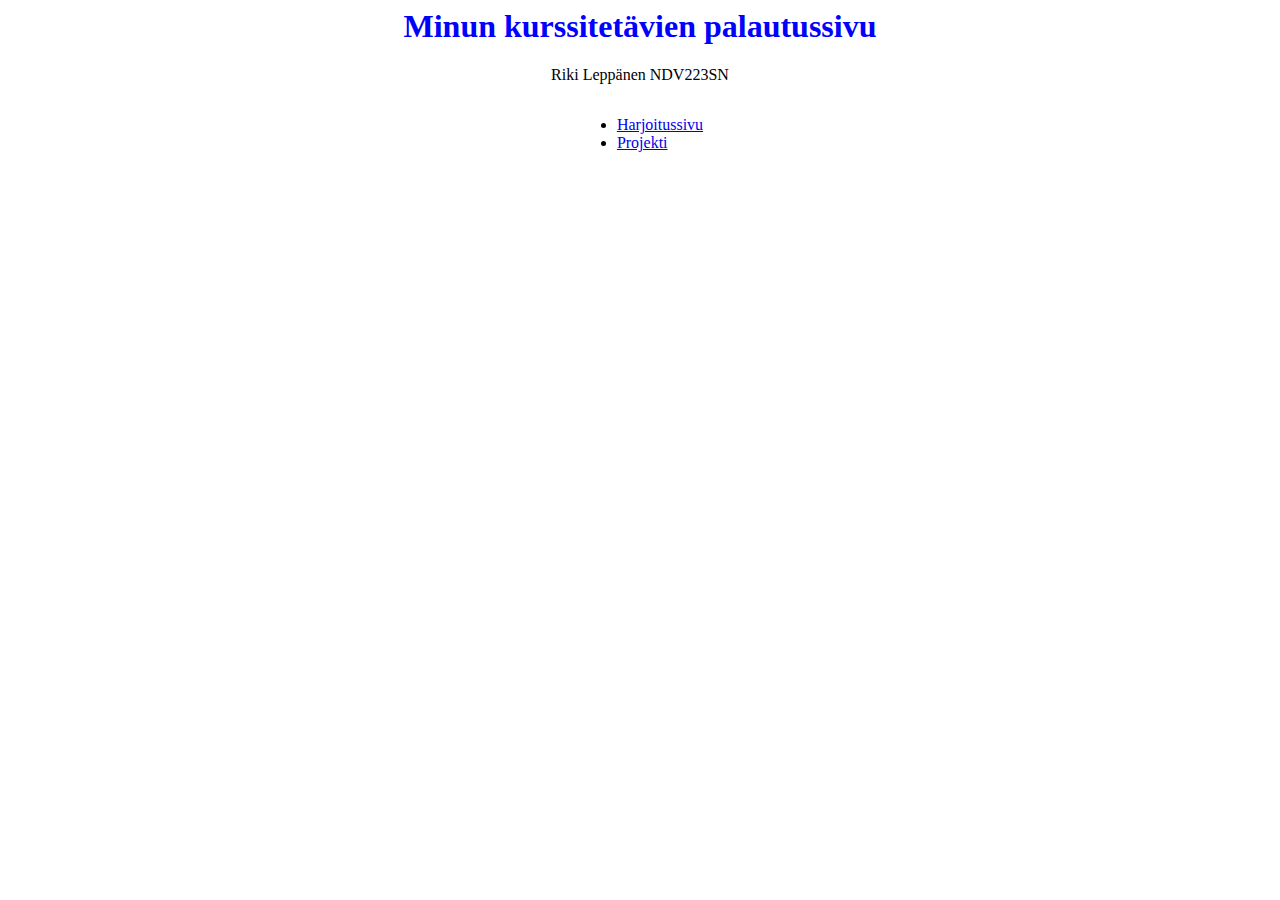
==== index.html @ f00516fe "Add files via upload" ====
<!DOCKtype html>
<html lang="en">
<head>
<meta charset="UTF-8">
<meta name="viewport" content="width=device-width, initial-scale=1">
<link rel="stylesheet" href="style.css">
</head>
<body>
<h1>Minun kurssitetävien palautussivu</h1>
<p>Riki Leppänen NDV223SN</p>
<div>
<ul>
<li><a href="harjoitus.html">Harjoitussivu</a></li>
<li><a href="(Linkki myöhemmin)">Projekti</a></li>
</ul>
</div>
</body>
</html>
---- style.css ----
h1 {
	color: blue;
	text-align: center;
}
p {
	text-align: center;
}
div {
	text-align:center;
}
ul {
	display: inline-block;
	text-align: left;
}
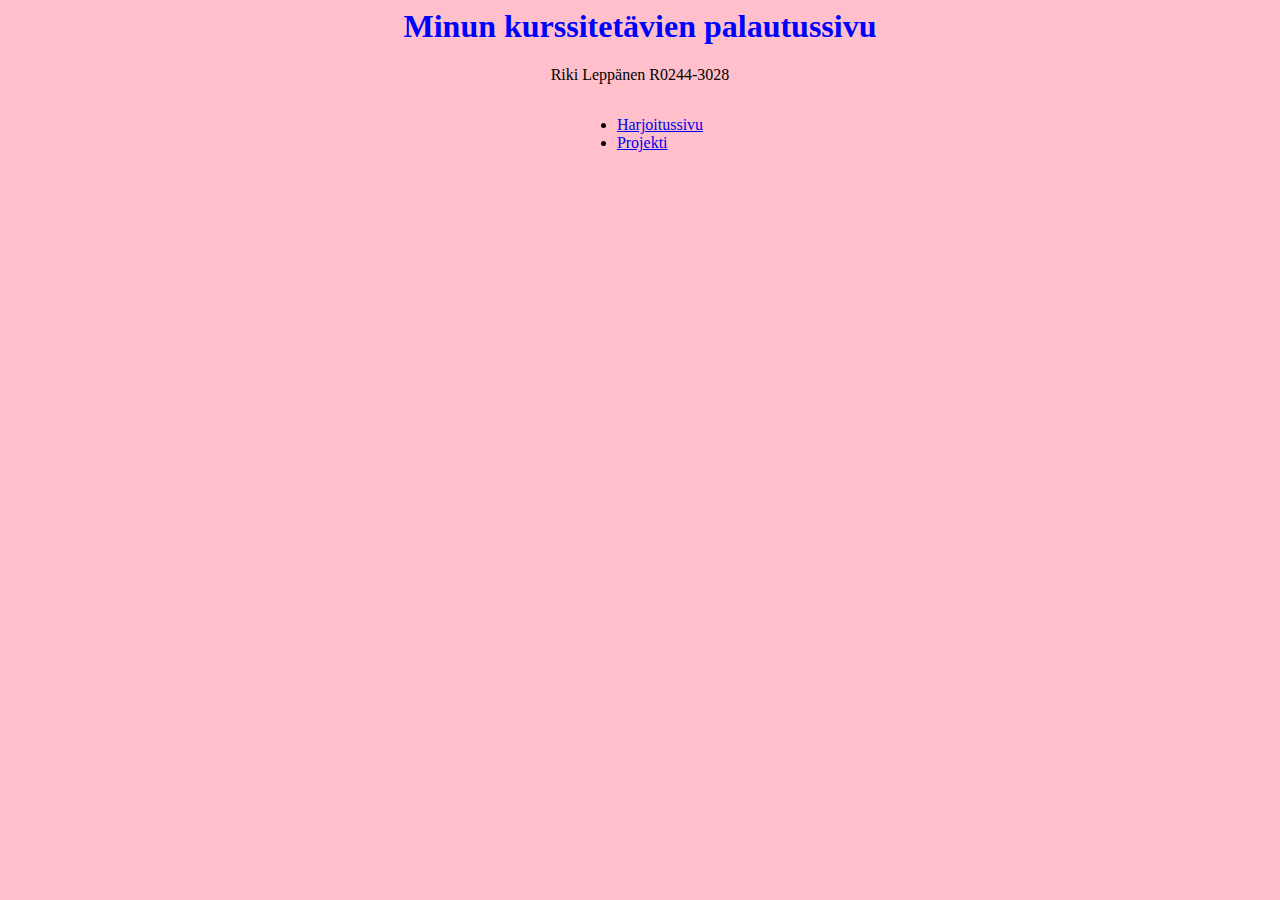
==== commit b3f8513c: "Update index.html" ====
--- a/index.html
+++ b/index.html
@@ -7,7 +7,7 @@
 </head>
 <body>
 <h1>Minun kurssitetävien palautussivu</h1>
-<p>Riki Leppänen NDV223SN</p>
+<p>Riki Leppänen R0244-3028</p>
 <div>
 <ul>
 <li><a href="harjoitus.html">Harjoitussivu</a></li>
@@ -15,4 +15,4 @@
 </ul>
 </div>
 </body>
-</html>+</html>
--- a/style.css
+++ b/style.css
@@ -1,3 +1,6 @@
+body {
+	background-color: pink;
+}
 h1 {
 	color: blue;
 	text-align: center;
@@ -11,4 +14,4 @@
 ul {
 	display: inline-block;
 	text-align: left;
-}+}
